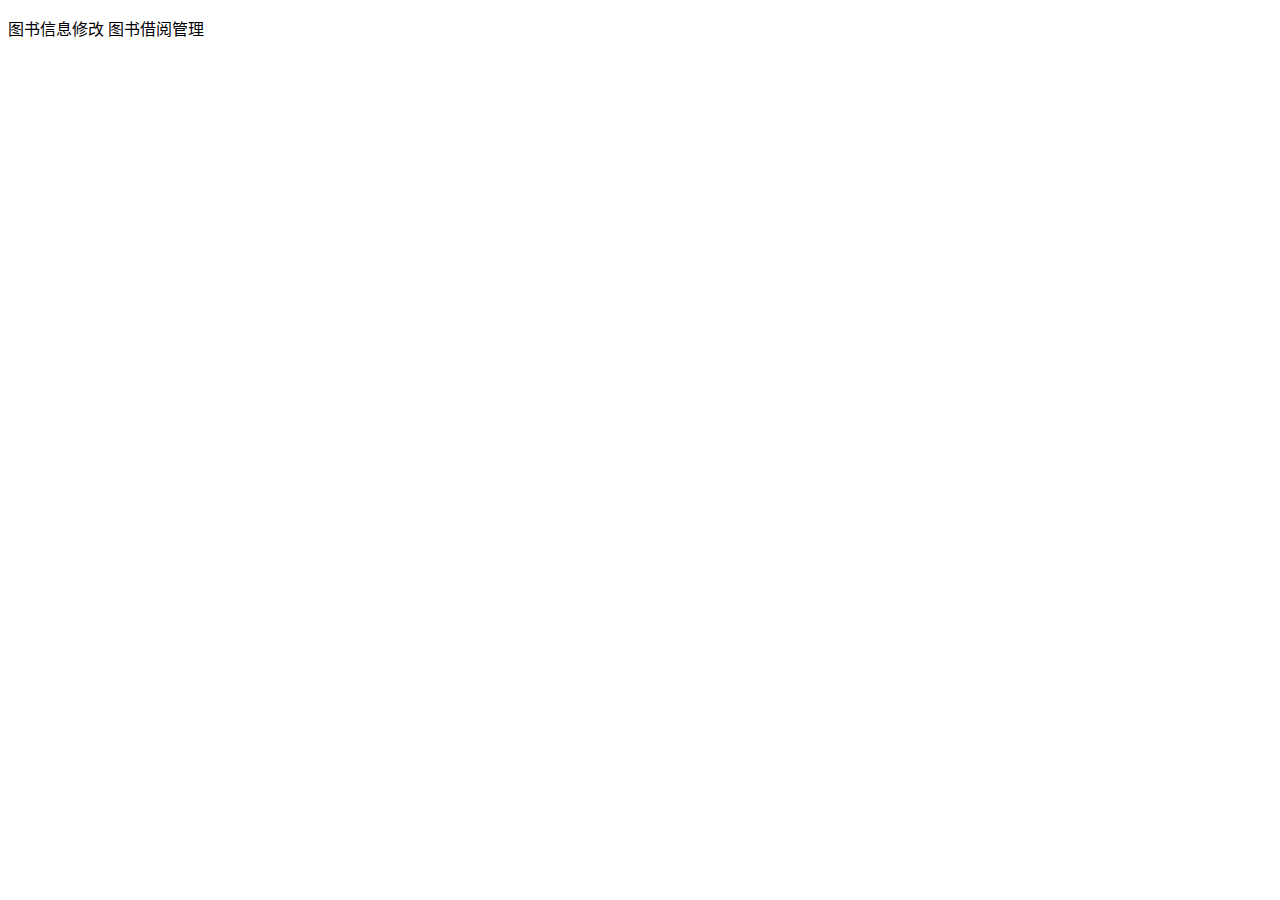
==== src/main/resources/templates/book.html @ cf868caf "feat borrow" ====
<!DOCTYPE HTML>
<html xmlns:th="http://www.thymeleaf.org" lang="zh-CN">
<head>
    <meta charset="UTF-8">
    <title>Title</title>
    <head th:insert="common :: head"></head>
</head>
<body>
<div th:replace="common :: navbar"></div>
<div>
    <p th:text="${book.getBookname()}"></p>
    <p th:text="${book.getAuthor()}"></p>
    <p th:text="${book.getBorrowed()}"></p>
    <p th:text="${book.getBorrowedTo()}"></p>
    <a th:href="@{'/publish/' + ${book.getId()}}" }>图书信息修改</a>
    <a th:href="@{'/borrow/' + ${book.getId()}}" }>图书借阅管理</a>
</div>
</body>
</html>
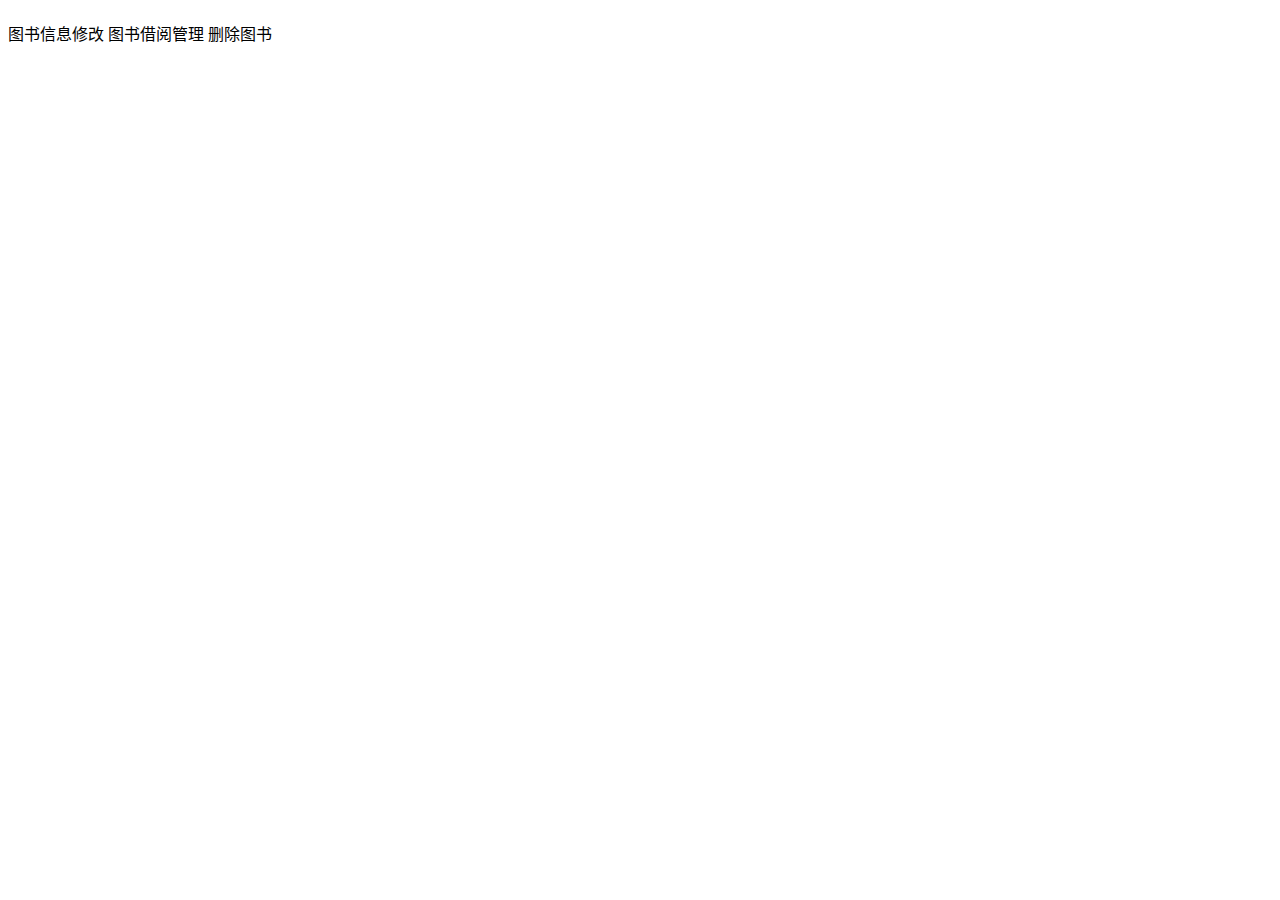
==== commit 24762fe8: "refactor page" ====
--- a/src/main/resources/templates/book.html
+++ b/src/main/resources/templates/book.html
@@ -2,18 +2,40 @@
 <html xmlns:th="http://www.thymeleaf.org" lang="zh-CN">
 <head>
     <meta charset="UTF-8">
-    <title>Title</title>
+    <title th:text="${book.getBookname()}"></title>
     <head th:insert="common :: head"></head>
+    <style>
+        .bd-placeholder-img {
+            font-size: 1.125rem;
+            text-anchor: middle;
+            -webkit-user-select: none;
+            -moz-user-select: none;
+            user-select: none;
+        }
+
+        @media (min-width: 768px) {
+            .bd-placeholder-img-lg {
+                font-size: 3.5rem;
+            }
+        }
+    </style>
 </head>
 <body>
 <div th:replace="common :: navbar"></div>
-<div>
-    <p th:text="${book.getBookname()}"></p>
-    <p th:text="${book.getAuthor()}"></p>
-    <p th:text="${book.getBorrowed()}"></p>
-    <p th:text="${book.getBorrowedTo()}"></p>
-    <a th:href="@{'/publish/' + ${book.getId()}}" }>图书信息修改</a>
-    <a th:href="@{'/borrow/' + ${book.getId()}}" }>图书借阅管理</a>
+<div class="container py-4">
+
+    <div class="p-5 mb-4 bg-light rounded-3">
+        <div class="container-fluid py-5">
+            <h1 class="display-5 fw-bold" th:text="${book.getBookname()}"></h1>
+            <p class="col-md-8 fs-4" th:text="${book.getAuthor()}"></p>
+            <p class="col-md-8 fs-4" th:text="${book.getBorrowed == 1} ? '还在' : '被借走了'"></p>
+            <a class="btn btn-primary" th:href="@{'/publish/' + ${book.getId()}}" role="button">图书信息修改</a>
+            <a class="btn btn-primary" th:href="@{'/borrow/' + ${book.getId()}}" role="button">图书借阅管理</a>
+            <a class="btn btn-danger" th:href="@{'/delete/' + ${book.getId()}}" role="button">删除图书</a>
+        </div>
+    </div>
+
+
 </div>
 </body>
 </html>